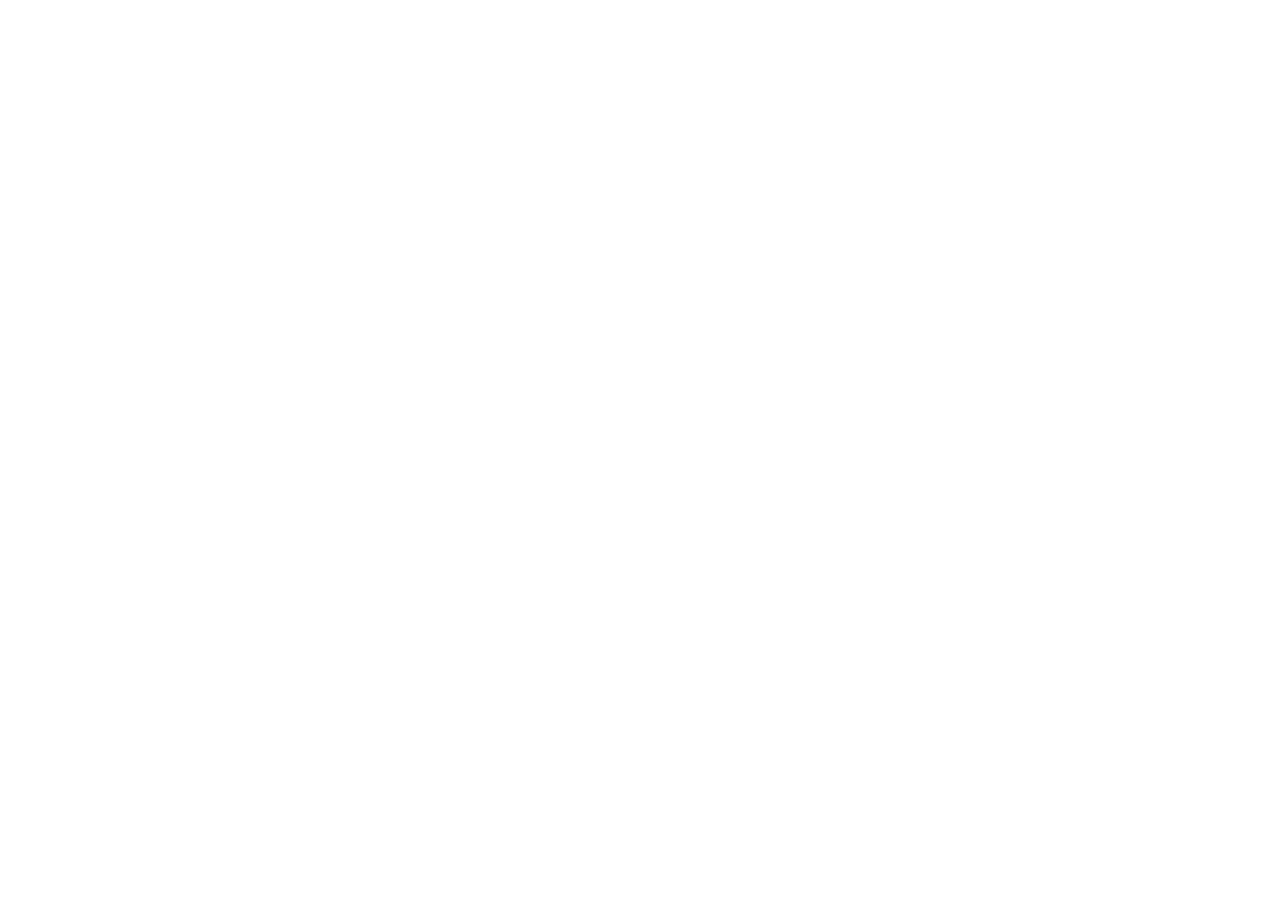
==== src/main/resources/templates/stones/add.html @ 7a1562f2 "Starting on the controllers/templates and CSS" ====
<!DOCTYPE html>
<html lang="en" xmlns:th="http://www.thymeleaf.org/">

<head>
    <meta charset="UTF-8"/>
    <title></title>
</head>
<body>

</body>
</html>

<!-- This page will have an Add Stone Form -->
<!-- It will also have navigation back to everything else -->
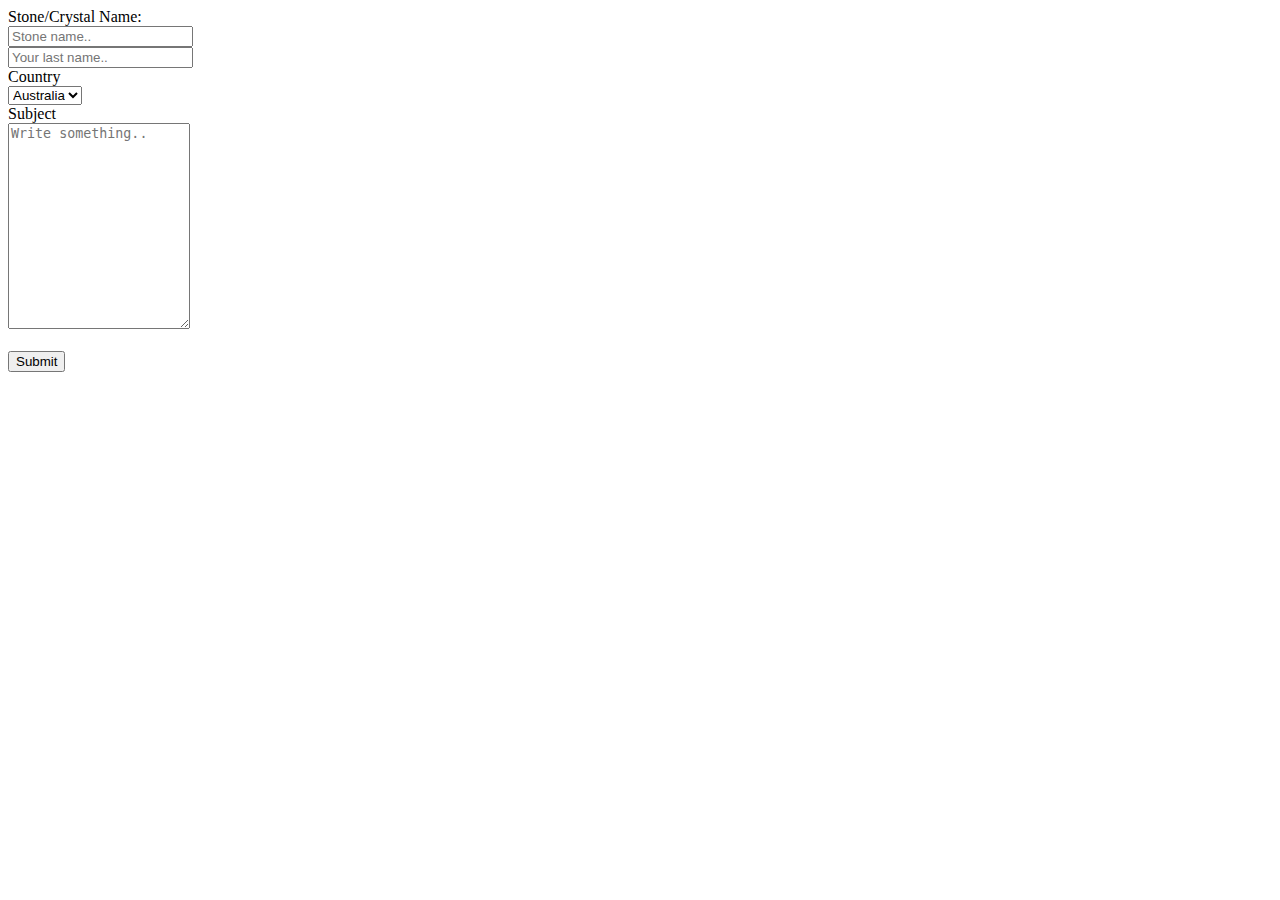
==== commit 7138f37d: "Starting on the controllers/templates and CSS" ====
--- a/src/main/resources/templates/stones/add.html
+++ b/src/main/resources/templates/stones/add.html
@@ -1,13 +1,58 @@
 <!DOCTYPE html>
 <html lang="en" xmlns:th="http://www.thymeleaf.org/">
 
-<head>
-    <meta charset="UTF-8"/>
-    <title></title>
-</head>
-<body>
-
-</body>
+    <head th:replace="~{fragments :: head}">
+        <meta charset="UTF-8"/>
+        <title></title>
+    </head>
+    <body>
+        <header th:replace="~{fragments :: header}"></header>
+        <div th:replace="~{stones/index :: stone-Nav}"></div>
+        <div th:fragment="addStone" class="container">
+            <form action="/action_page.php">
+                <div class="row">
+                    <div class="col-25">
+                        <label for="fname">Stone/Crystal Name:</label>
+                    </div>
+                    <div class="col-75">
+                        <input type="text" id="stoneName" name="stoneName" placeholder="Stone name..">
+                    </div>
+                </div>
+                <div class="row">
+                    <div class="col-25">
+                        <label for="lname"></label>
+                    </div>
+                    <div class="col-75">
+                        <input type="text" id="lname" name="lastname" placeholder="Your last name..">
+                    </div>
+                </div>
+                <div class="row">
+                    <div class="col-25">
+                        <label for="country">Country</label>
+                    </div>
+                    <div class="col-75">
+                        <select id="country" name="country">
+                            <option value="australia">Australia</option>
+                            <option value="canada">Canada</option>
+                            <option value="usa">USA</option>
+                        </select>
+                    </div>
+                </div>
+                <div class="row">
+                    <div class="col-25">
+                        <label for="subject">Subject</label>
+                    </div>
+                    <div class="col-75">
+                        <textarea id="subject" name="subject" placeholder="Write something.." style="height:200px"></textarea>
+                    </div>
+                </div>
+                <br>
+                <div class="row">
+                    <input type="submit" value="Submit">
+                </div>
+            </form>
+        </div>
+    </body>
 </html>
 
 <!-- This page will have an Add Stone Form -->
